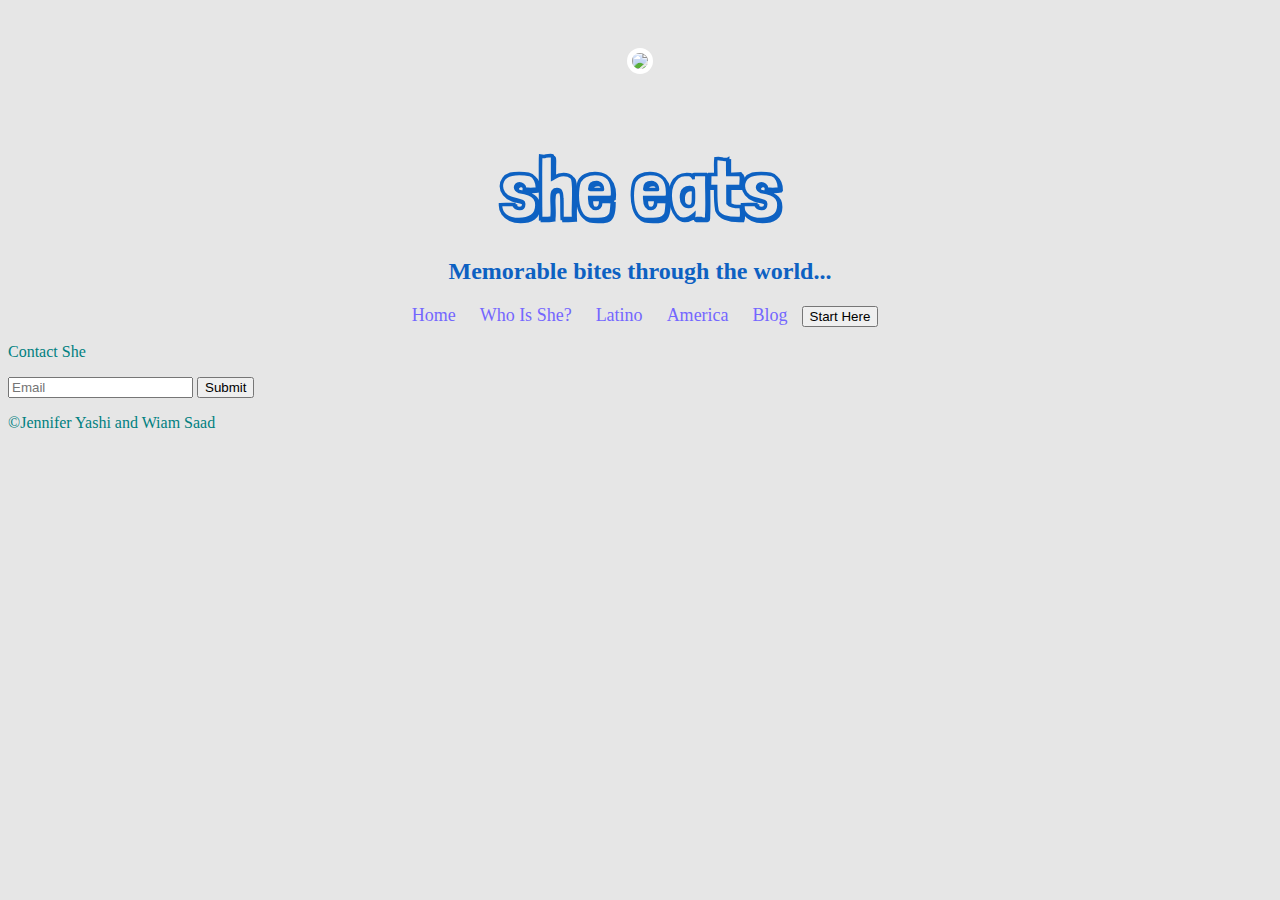
==== project-cfg/projectshe.html @ 631dab7e "Update projectshe.html" ====
<!DOCTYPE html>
<html>
	<head>
		<title>She Eats</title>
		<link href='https://github.com/trp15jy/trp15jy.github.io/tree/master/bootstrap-3.3.7-dist' rel= 'stylesheet'>
		<meta name="viewport" content="width=device-width, initial-scale=1">
		<link type="text/css" rel="stylesheet" href="projectshe.css"/>
		<link href='https://fonts.googleapis.com/css?family=Londrina+Shadow' rel='stylesheet' type='text/css'>
		<link href="https://fonts.googleapis.com/css?family=Lobster" rel="stylesheet">
		<script src='htpps://code.jquery.com/jquery-3.1.1.min.js'></script>
		
	</head>
	<body>
		<header>
			<img src="https://github.com/trp15jy/trp15jy.github.io/blob/master/Silhouette_face.jpeg?raw=true">
				<h1>she eats</h1>
					<h2>Memorable bites through the world...</h2>
						<div>
							<a>Home</a>
						</div>
						<div>
          					<a>Who Is She?</a>
          				</div>
          				<div>
          					<a>Latino</a>
          				</div>
          				<div>
          					<a>America</a>
          				</div>
          				<div>
          					<a>Blog</a>
          				</div>
			<button>Start Here</button>
        				
        </header>
        	<form>
        		<p>Contact She</p>
        			<input type="email" placeholder="Email">
        			<input type="submit">
        	</form>
        <footer>
        	
        <p>©Jennifer Yashi and Wiam Saad</p>
        </footer>
	</body>
	<script>
			<div class="popup" onclick="myFunction()">Click me!
			<span class="signmeup" id="myPopup">Popup text...</span>
		</script>			</div>
</html>
---- project-cfg/projectshe.css ----
header {
      text-align: center;
      background: url("https://github.com/trp15jy/trp15jy.github.io/blob/master/header_pix.JPG?raw=true");
      background-size: cover;
      color: #ff00ff;
    }
    a {
      color: #7466ff;
      font-size: 18px;
    }
    ul {
      padding: 10px;
      background: black;
    }
body {
	background-color: #e6e6e6;
}
h1 {
	font-family:'Londrina Shadow', cursive;
  	text-align: center;
  	font-size: 85px;
  	color: #0D61C2;
  	margin: 60px 0 0 0;
}
h2 {
	color:#0D61C2;
}
ul li {
	color:#221122;
	font-family: Tahoma;
	font-size: ;
	/*removing this style messes up with the other elements. I don't know why*/
}
img {
      margin: 40px 0px 0px 0px;
      border: 5px solid white;
      border-radius: 20px;
    }
p {
	color: #008080;
	font-size: 16px;
}
.about {
	font-family: ;
}
div {
	padding: 10px;
	display: inline;
}
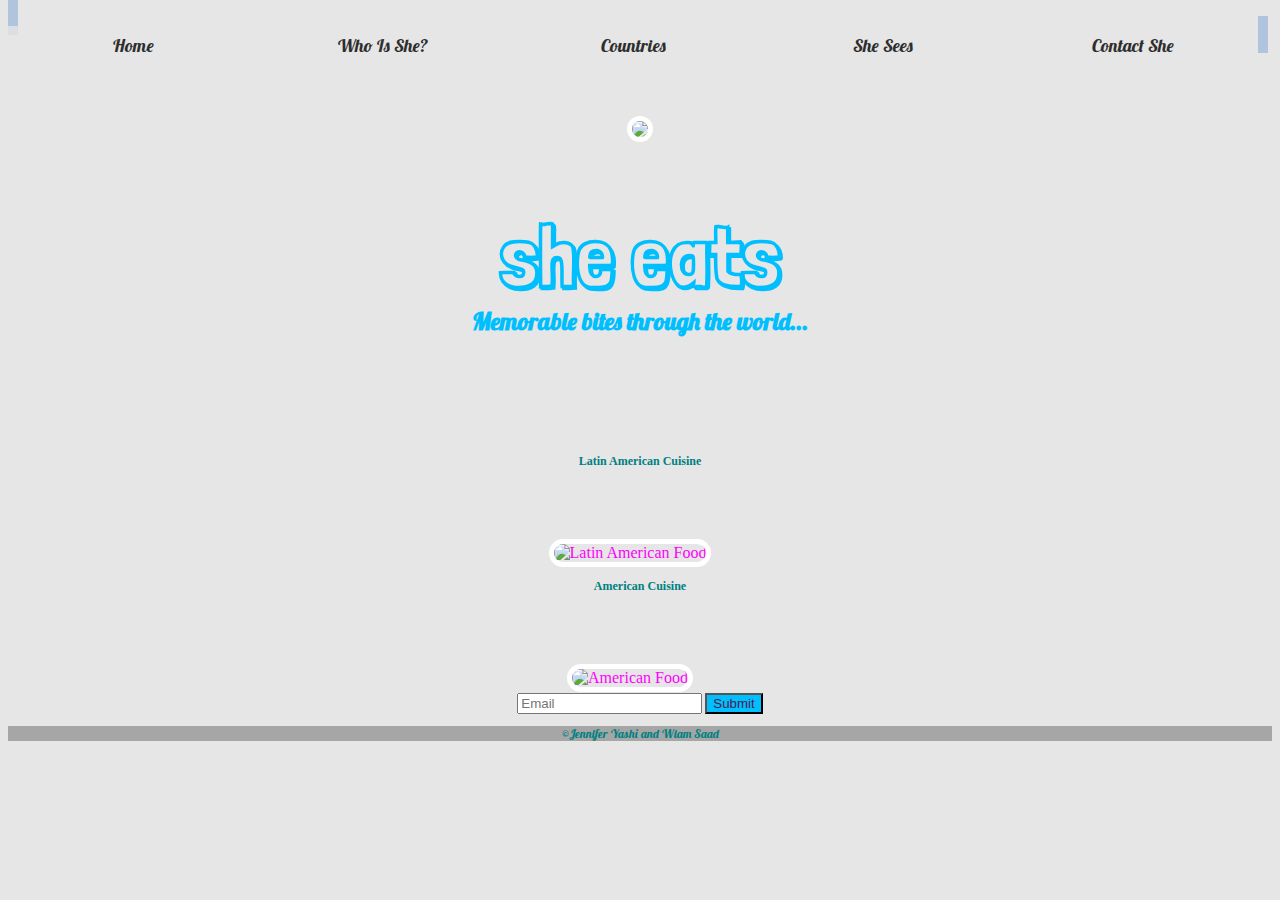
==== commit 563bf0d5: "Update projectshe.html" ====
--- a/project-cfg/projectshe.html
+++ b/project-cfg/projectshe.html
@@ -8,33 +8,39 @@
 		<link href='https://fonts.googleapis.com/css?family=Londrina+Shadow' rel='stylesheet' type='text/css'>
 		<link href="https://fonts.googleapis.com/css?family=Lobster" rel="stylesheet">
 		<script src='htpps://code.jquery.com/jquery-3.1.1.min.js'></script>
-		
+		<link href='style.css' rel='stylesheet'>
+		<div class="NavBar">
+		<ul>
+	           <li><a href="https://trp15jy.github.io/project-cfg/projectshe.html">Home</a></li>
+	           <li><a>Who Is She?</a></li>
+	           <li><a>Countries</a>
+		   <ul>
+                      <li><a href="http://thelatinkitchen.com/">Latin America</a></li>
+		      <li><a href="http://americanheritagecooking.com/">America</a></li>
+		   </ul>
+		   </li>
+	           <li><a>She Sees</a></li>
+		   <li><a>Contact She</a></li>
+		</ul>
+		</div>
 	</head>
 	<body>
 		<header>
 			<img src="https://github.com/trp15jy/trp15jy.github.io/blob/master/Silhouette_face.jpeg?raw=true">
 				<h1>she eats</h1>
 					<h2>Memorable bites through the world...</h2>
-						<div>
-							<a>Home</a>
-						</div>
-						<div>
-          					<a>Who Is She?</a>
-          				</div>
-          				<div>
-          					<a>Latino</a>
-          				</div>
-          				<div>
-          					<a>America</a>
-          				</div>
-          				<div>
-          					<a>Blog</a>
-          				</div>
-			<button>Start Here</button>
-        				
-        </header>
+<br>
+  <div class="row">
+    <div class="col-sm-4">
+      <p><strong>Latin American Cuisine</strong></p><br>
+      <img src="latinamericanfood.jpg" alt="Latin American Food">
+    </div>
+    <div class="col-sm-4">
+      <p><strong>American Cuisine</strong></p><br>
+      <img src="americanfood.jpg" alt="American Food">
+    </div>
+</div>			
         	<form>
-        		<p>Contact She</p>
         			<input type="email" placeholder="Email">
         			<input type="submit">
         	</form>
--- a/project-cfg/projectshe.css
+++ b/project-cfg/projectshe.css
@@ -2,16 +2,50 @@
       text-align: center;
       background: url("https://github.com/trp15jy/trp15jy.github.io/blob/master/header_pix.JPG?raw=true");
       background-size: cover;
+      background-position: center;
       color: #ff00ff;
     }
+    .NavBar {
+    height: 100px;
+    background-color: #B0C4DE;
+}
     a {
       color: #7466ff;
       font-size: 18px;
+      display: inline block;
+      font-family: 'Lobster', cursive;
     }
     ul {
-      padding: 10px;
+      margin: 0px;
+      padding: 0px;
+      border: 5px;
+      list-style: none;
       background: black;
     }
+ul li {
+	float: left;
+	width: 250px;
+	height: 50px;
+	background-color: #e6e6e6;
+	opacity: .8;
+	line-height: 40px;
+	text-align: center;
+	font-size: 20px;
+}
+ul li a {
+	text-decoration: none;
+	color: black;
+	display: block;
+}
+ul li a:hover {
+	background-color: #B0C4DE;	
+}
+ul li ul li {
+	display: none;
+}
+ul li:hover ul li {
+	display: block;
+}
 body {
 	background-color: #e6e6e6;
 }
@@ -19,26 +53,40 @@
 	font-family:'Londrina Shadow', cursive;
   	text-align: center;
   	font-size: 85px;
-  	color: #0D61C2;
+  	color: #00bfff;
   	margin: 60px 0 0 0;
 }
 h2 {
-	color:#0D61C2;
+	color:#00bfff;
+	margin: 0px 0 70px 0;
+	font-family: 'Lobster', cursive;
 }
 ul li {
 	color:#221122;
 	font-family: Tahoma;
 	font-size: ;
-	/*removing this style messes up with the other elements. I don't know why*/
 }
 img {
       margin: 40px 0px 0px 0px;
       border: 5px solid white;
       border-radius: 20px;
     }
+    form {
+    	text-align: center;
+    	font-family: 'Lobster', cursive;
+    }
+input[type="submit"] {
+      background: #00bfff;
+      color: #4d194d;
+    }
+form p {
+	color:#008080;
+	font-size: 16px;
+	font-family: 'Lobster', cursive;
+}
 p {
 	color: #008080;
-	font-size: 16px;
+	font-size: 12px;
 }
 .about {
 	font-family: ;
@@ -47,3 +95,10 @@
 	padding: 10px;
 	display: inline;
 }
+footer {
+	text-align: center;
+	color: #ff00ff;
+	background-color: #a6a6a6;
+	font-family: 'Lobster', cursive;
+	clear: both;
+}
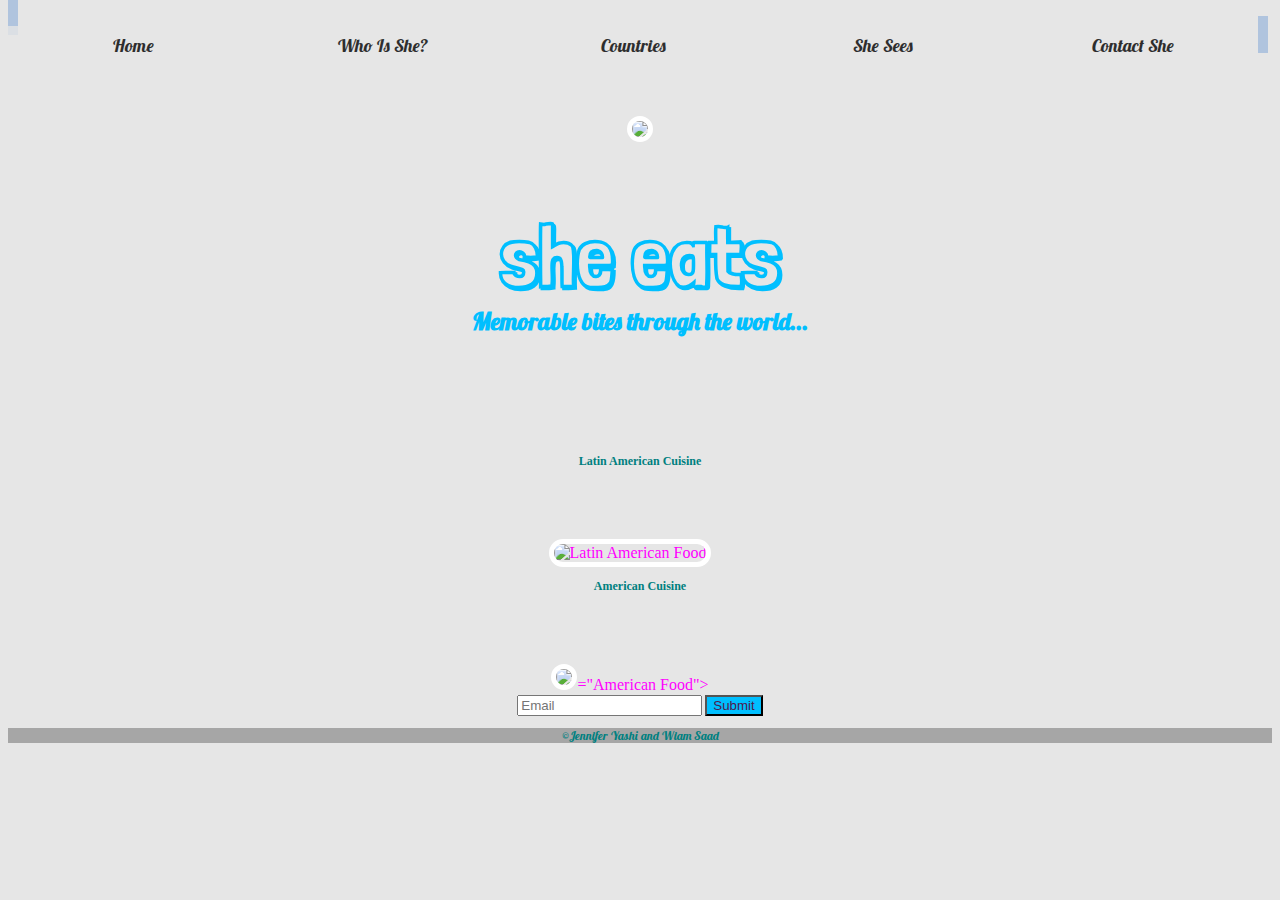
==== commit 40da6fb9: "Update projectshe.html" ====
--- a/project-cfg/projectshe.html
+++ b/project-cfg/projectshe.html
@@ -37,7 +37,7 @@
     </div>
     <div class="col-sm-4">
       <p><strong>American Cuisine</strong></p><br>
-      <img src="americanfood.jpg" alt="American Food">
+      <img src="http://ichef.bbci.co.uk/food/ic/food_16x9_608/cuisines/american_16x9.jpg">="American Food">
     </div>
 </div>			
         	<form>
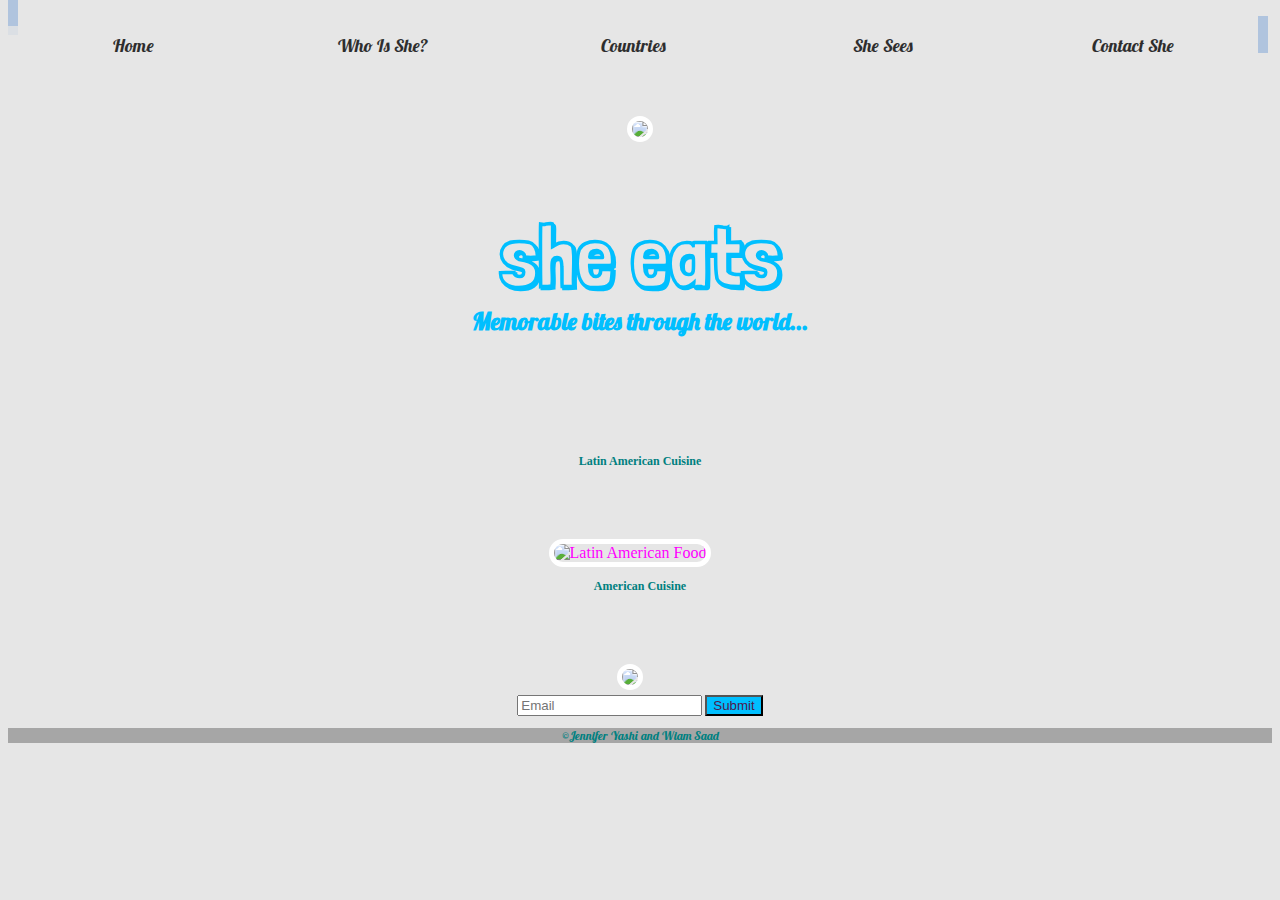
==== commit e889b411: "Update projectshe.html" ====
--- a/project-cfg/projectshe.html
+++ b/project-cfg/projectshe.html
@@ -37,7 +37,7 @@
     </div>
     <div class="col-sm-4">
       <p><strong>American Cuisine</strong></p><br>
-      <img src="http://ichef.bbci.co.uk/food/ic/food_16x9_608/cuisines/american_16x9.jpg">="American Food">
+      <img src="http://ichef.bbci.co.uk/food/ic/food_16x9_608/cuisines/american_16x9.jpg">   
     </div>
 </div>			
         	<form>
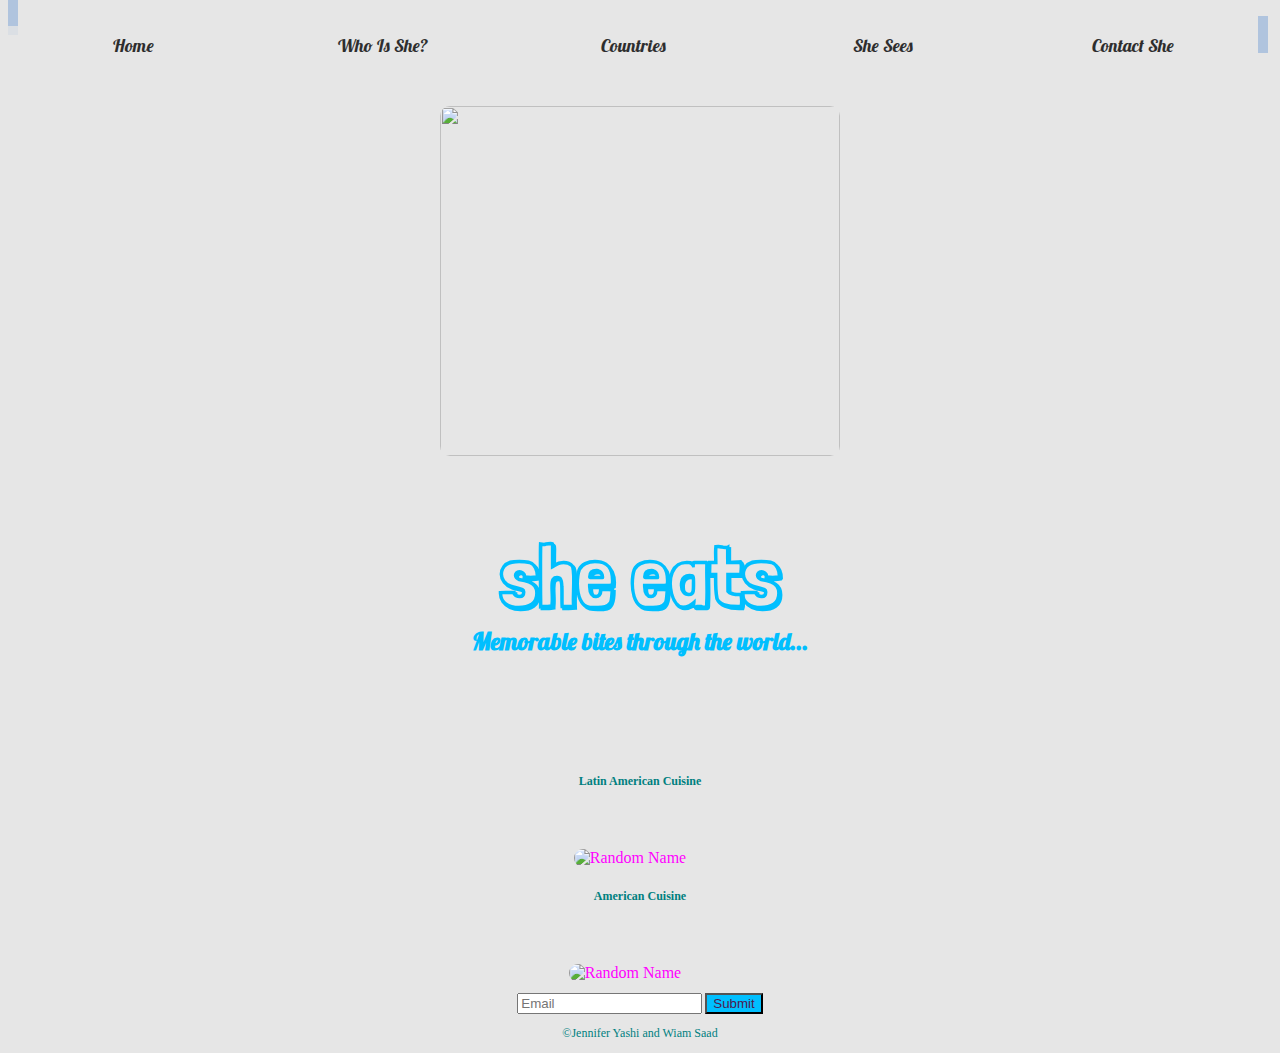
==== commit 5c3a3aa9: "Update projectshe.html" ====
--- a/project-cfg/projectshe.html
+++ b/project-cfg/projectshe.html
@@ -30,16 +30,19 @@
 				<h1>she eats</h1>
 					<h2>Memorable bites through the world...</h2>
 <br>
+<div class="container-fluid">
   <div class="row">
-    <div class="col-sm-4">
-      <p><strong>Latin American Cuisine</strong></p><br>
-      <img src="latinamericanfood.jpg" alt="Latin American Food">
+    <div class="col-md-6">
+      <p><strong>Latin American Cuisine</strong></p>
+<br>
+      <img src="https://media.timeout.com/images/100894023/image.jpg" class="img-circle" alt="Random Name">
     </div>
-    <div class="col-sm-4">
+    <div class="col-md-6">
       <p><strong>American Cuisine</strong></p><br>
-      <img src="http://ichef.bbci.co.uk/food/ic/food_16x9_608/cuisines/american_16x9.jpg">   
+      <img src="http://ichef.bbci.co.uk/food/ic/food_16x9_608/cuisines/american_16x9.jpg" class="img-circle" alt="Random Name">   
     </div>
-</div>			
+  </div>
+</div>
         	<form>
         			<input type="email" placeholder="Email">
         			<input type="submit">
--- a/project-cfg/projectshe.css
+++ b/project-cfg/projectshe.css
@@ -95,6 +95,18 @@
 	padding: 10px;
 	display: inline;
 }
+.person {
+	border: 10px solid transparent;
+	margin-bottom: 25px;
+	width: 80%;
+	height: 80%;
+	opacity: 0.7;
+}
+.person:hover {
+	border-color: #f1f1f1;
+}
+<img src="http://ichef.bbci.co.uk/food/ic/food_16x9_608/cuisines/american_16x9.jpg" class="img-circle person" alt="Random Name">
+<img src="bandmember.jpg" class="img-circle person" alt="Random Name">
 footer {
 	text-align: center;
 	color: #ff00ff;
@@ -102,3 +114,11 @@
 	font-family: 'Lobster', cursive;
 	clear: both;
 }
+img {
+	margin: 20px 0px 0px 0px;
+	border: 10px solid transparent;
+	border-radius: 20px;
+	width: 400px;
+	height: 350px;
+}
+		
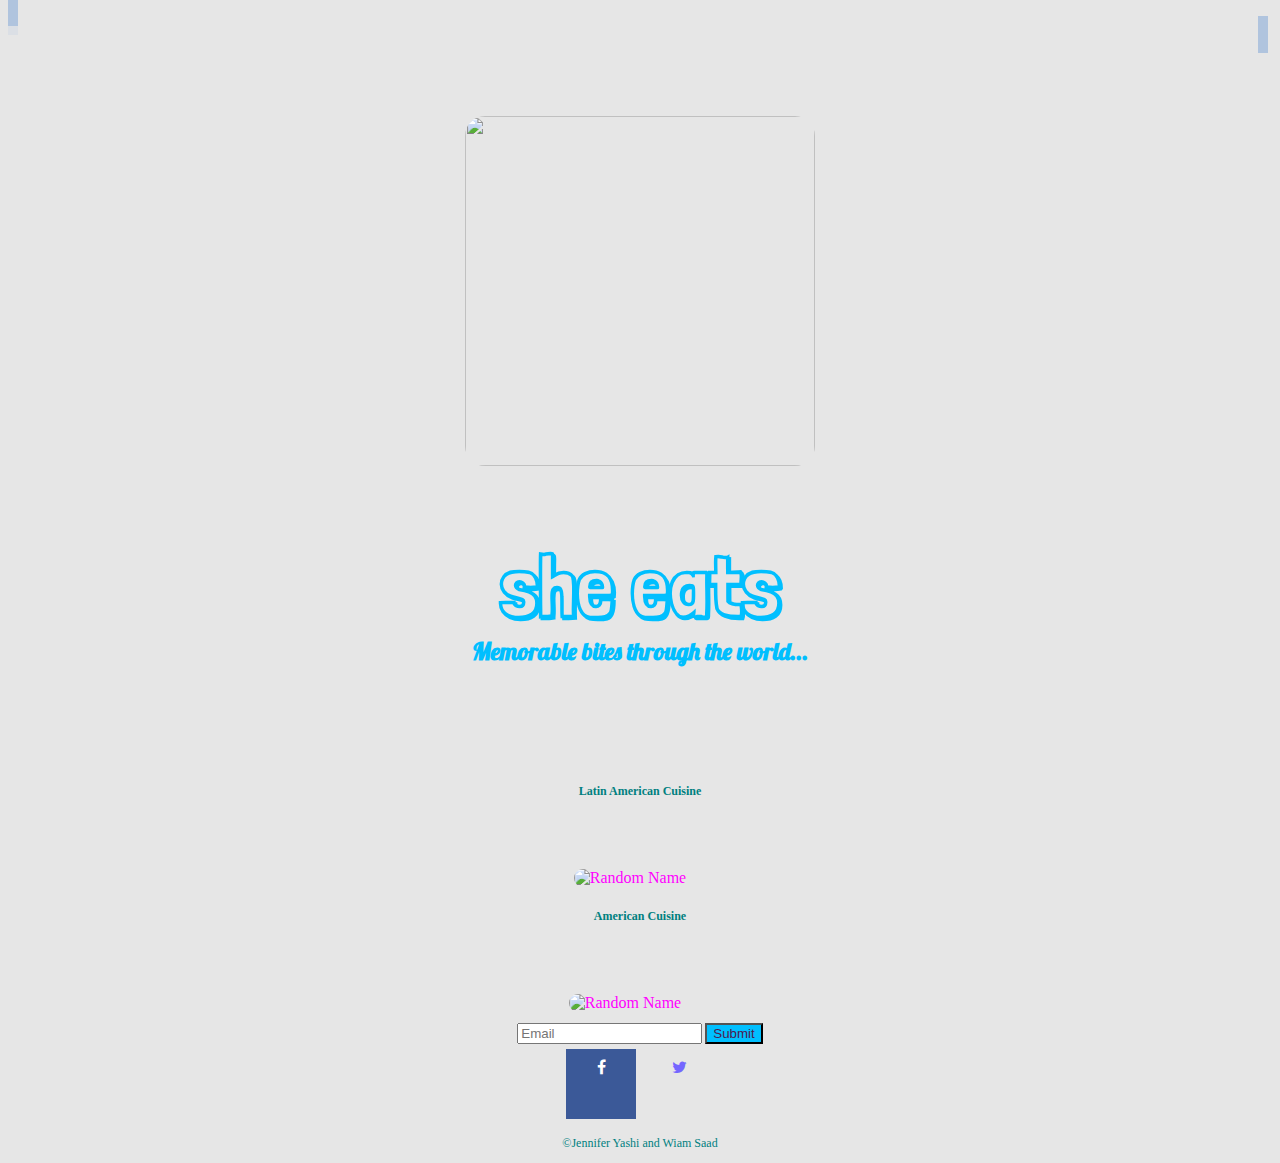
==== commit 7d647e66: "Update projectshe.html" ====
--- a/project-cfg/projectshe.html
+++ b/project-cfg/projectshe.html
@@ -2,7 +2,7 @@
 <html>
 	<head>
 		<title>She Eats</title>
-		<link href='https://github.com/trp15jy/trp15jy.github.io/tree/master/bootstrap-3.3.7-dist' rel= 'stylesheet'>
+		<link rel="stylesheet" href="https://maxcdn.bootstrapcdn.com/.../css/bootstrap.min.css" integrity="sha384-BVYiiSIFeK1dGmJRAkycuHAHRg32OmUcww7on3RYdg4Va+PmSTsz/K68vbdEjh4u" crossorigin="anonymous">
 		<meta name="viewport" content="width=device-width, initial-scale=1">
 		<link type="text/css" rel="stylesheet" href="projectshe.css"/>
 		<link href='https://fonts.googleapis.com/css?family=Londrina+Shadow' rel='stylesheet' type='text/css'>
@@ -32,12 +32,12 @@
 <br>
 <div class="container-fluid">
   <div class="row">
-    <div class="col-md-6">
+    <div class="col-xs-6 col-md-6">
       <p><strong>Latin American Cuisine</strong></p>
 <br>
       <img src="https://media.timeout.com/images/100894023/image.jpg" class="img-circle" alt="Random Name">
     </div>
-    <div class="col-md-6">
+    <div class="col-xs-6 col-md-6">
       <p><strong>American Cuisine</strong></p><br>
       <img src="http://ichef.bbci.co.uk/food/ic/food_16x9_608/cuisines/american_16x9.jpg" class="img-circle" alt="Random Name">   
     </div>
@@ -48,8 +48,11 @@
         			<input type="submit">
         	</form>
         <footer>
-        	
-        <p>©Jennifer Yashi and Wiam Saad</p>
+		<meta name="viewport" content="width=device-width, initial-scale=1">
+<link rel="stylesheet" href="https://cdnjs.cloudflare.com/ajax/libs/font-awesome/4.7.0/css/font-awesome.min.css">
+		<a href="https://www.facebook.com/" class="fa fa-facebook"></a>
+	        <a href="https://twitter.com/" class="fa fa-twitter"></a>
+		<p>©Jennifer Yashi and Wiam Saad</p>
         </footer>
 	</body>
 	<script>
--- a/project-cfg/projectshe.css
+++ b/project-cfg/projectshe.css
@@ -95,18 +95,19 @@
 	padding: 10px;
 	display: inline;
 }
+
 .person {
 	border: 10px solid transparent;
 	margin-bottom: 25px;
-	width: 80%;
+	width: auto;
 	height: 80%;
 	opacity: 0.7;
 }
 .person:hover {
 	border-color: #f1f1f1;
 }
-<img src="http://ichef.bbci.co.uk/food/ic/food_16x9_608/cuisines/american_16x9.jpg" class="img-circle person" alt="Random Name">
-<img src="bandmember.jpg" class="img-circle person" alt="Random Name">
+<img src="http://ichef.bbci.co.uk/food/ic/food_16x9_608/cuisines/american_16x9.jpg" class="img-circle" alt="Random Name">
+<img src="bandmember.jpg" class="img-circle" alt="Random Name">
 footer {
 	text-align: center;
 	color: #ff00ff;
@@ -114,11 +115,33 @@
 	font-family: 'Lobster', cursive;
 	clear: both;
 }
+a {
+	height: 50px;
+	width: 50px;
+	font-size: 0px;
+	display: inline-block;
+	background: url ('https://img.clipartfest.com/5f501c692bb9c6782efc7af0f4bcf349_facebook-icon-circle-vector-facebook-logo_512-512.png');
+	transition: background .2s;
+}
 img {
-	margin: 20px 0px 0px 0px;
+	margin: 30px 0px 0px 0px;
 	border: 10px solid transparent;
-	border-radius: 20px;
-	width: 400px;
+	border-radius: 30px;
+	width: 350px;
 	height: 350px;
 }
-		
+.fa {
+  padding: 10px;
+  font-size: 30px;
+  width: 50px;
+  text-align: center;
+  text-decoration: none;
+  margin: 5px 2px;
+}		
+.fa:hover {
+    opacity: 0.7;
+}
+.fa-facebook {
+  background: #3B5998;
+  color: white;
+}
